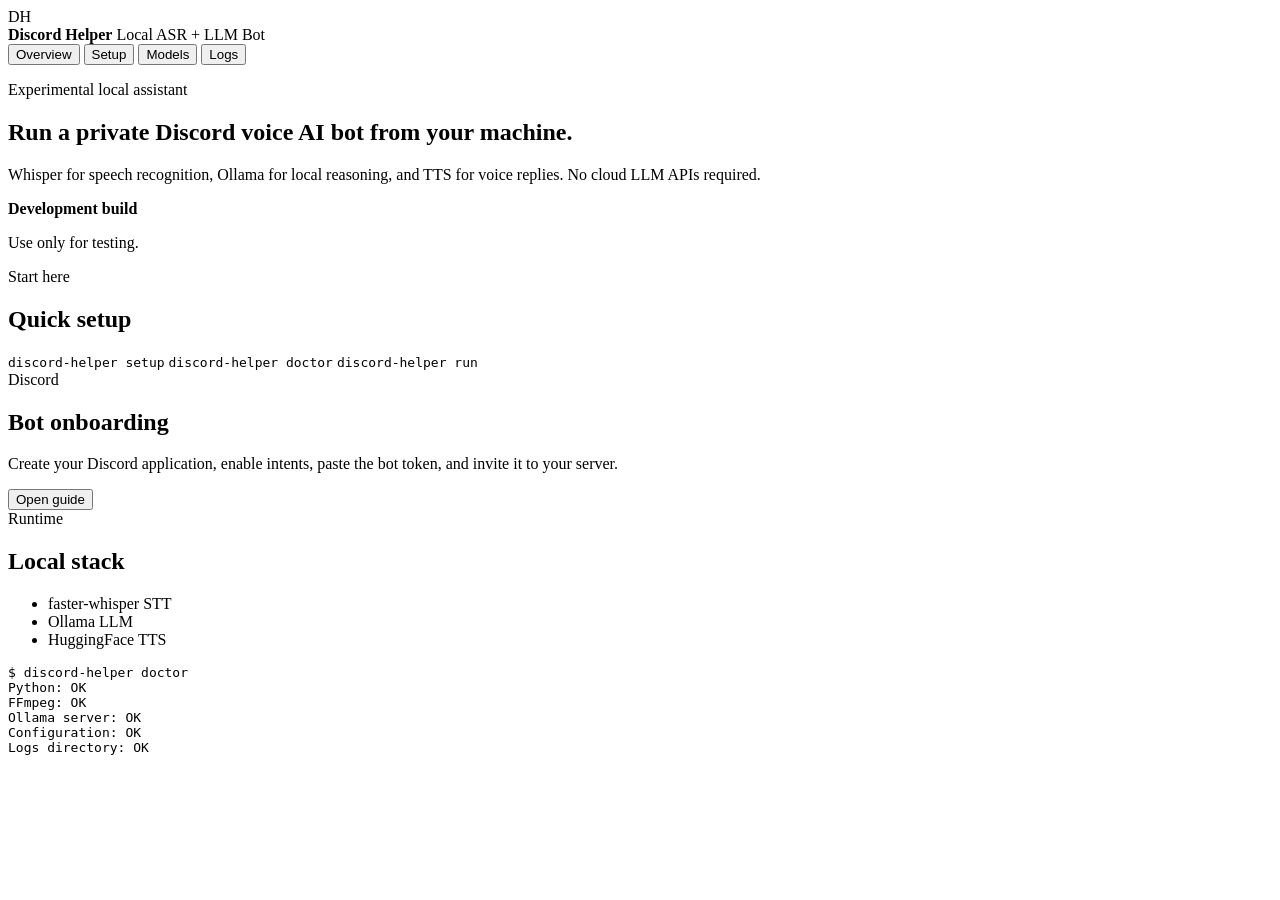
==== gui/index.html @ a418ba4a "Add Ollama-inspired local GUI" ====
<!doctype html>
<html lang="en">
<head>
  <meta charset="utf-8" />
  <meta name="viewport" content="width=device-width, initial-scale=1" />
  <title>Discord Helper</title>
  <link rel="stylesheet" href="./styles.css" />
</head>
<body>
  <main class="shell">
    <nav class="sidebar">
      <div class="brand">
        <div class="logo">DH</div>
        <div>
          <strong>Discord Helper</strong>
          <span>Local ASR + LLM Bot</span>
        </div>
      </div>

      <button class="nav-item active">Overview</button>
      <button class="nav-item">Setup</button>
      <button class="nav-item">Models</button>
      <button class="nav-item">Logs</button>
    </nav>

    <section class="content">
      <header class="hero">
        <div>
          <p class="eyebrow">Experimental local assistant</p>
          <h1>Run a private Discord voice AI bot from your machine.</h1>
          <p class="subhead">Whisper for speech recognition, Ollama for local reasoning, and TTS for voice replies. No cloud LLM APIs required.</p>
        </div>
        <div class="status-card">
          <span class="pulse"></span>
          <div>
            <strong>Development build</strong>
            <p>Use only for testing.</p>
          </div>
        </div>
      </header>

      <section class="grid">
        <article class="card command-card">
          <span class="label">Start here</span>
          <h2>Quick setup</h2>
          <code>discord-helper setup</code>
          <code>discord-helper doctor</code>
          <code>discord-helper run</code>
        </article>

        <article class="card">
          <span class="label cyan">Discord</span>
          <h2>Bot onboarding</h2>
          <p>Create your Discord application, enable intents, paste the bot token, and invite it to your server.</p>
          <button>Open guide</button>
        </article>

        <article class="card">
          <span class="label purple">Runtime</span>
          <h2>Local stack</h2>
          <ul>
            <li>faster-whisper STT</li>
            <li>Ollama LLM</li>
            <li>HuggingFace TTS</li>
          </ul>
        </article>
      </section>

      <section class="terminal">
        <div class="terminal-bar">
          <span></span><span></span><span></span>
        </div>
        <pre><code>$ discord-helper doctor
Python: OK
FFmpeg: OK
Ollama server: OK
Configuration: OK
Logs directory: OK</code></pre>
      </section>
    </section>
  </main>
</body>
</html>
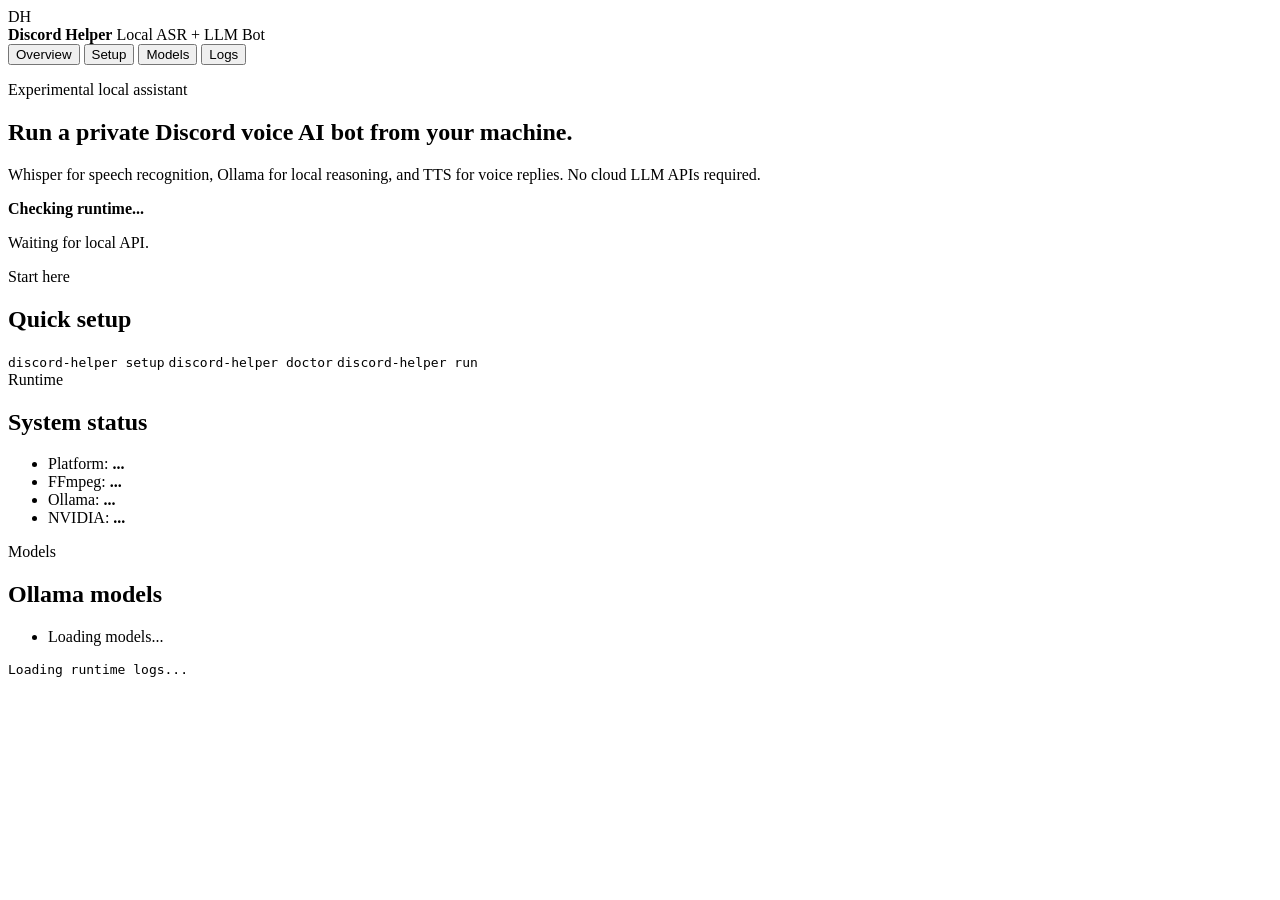
==== commit dd96706f: "Connect GUI to local runtime API" ====
--- a/gui/index.html
+++ b/gui/index.html
@@ -4,7 +4,7 @@
   <meta charset="utf-8" />
   <meta name="viewport" content="width=device-width, initial-scale=1" />
   <title>Discord Helper</title>
-  <link rel="stylesheet" href="./styles.css" />
+  <link rel="stylesheet" href="/assets/styles.css" />
 </head>
 <body>
   <main class="shell">
@@ -31,10 +31,10 @@
           <p class="subhead">Whisper for speech recognition, Ollama for local reasoning, and TTS for voice replies. No cloud LLM APIs required.</p>
         </div>
         <div class="status-card">
-          <span class="pulse"></span>
+          <span class="pulse" id="runtime-pulse"></span>
           <div>
-            <strong>Development build</strong>
-            <p>Use only for testing.</p>
+            <strong id="runtime-title">Checking runtime...</strong>
+            <p id="runtime-subtitle">Waiting for local API.</p>
           </div>
         </div>
       </header>
@@ -49,19 +49,21 @@
         </article>
 
         <article class="card">
-          <span class="label cyan">Discord</span>
-          <h2>Bot onboarding</h2>
-          <p>Create your Discord application, enable intents, paste the bot token, and invite it to your server.</p>
-          <button>Open guide</button>
+          <span class="label cyan">Runtime</span>
+          <h2>System status</h2>
+          <ul class="status-list">
+            <li>Platform: <strong id="platform-value">...</strong></li>
+            <li>FFmpeg: <strong id="ffmpeg-value">...</strong></li>
+            <li>Ollama: <strong id="ollama-value">...</strong></li>
+            <li>NVIDIA: <strong id="nvidia-value">...</strong></li>
+          </ul>
         </article>
 
         <article class="card">
-          <span class="label purple">Runtime</span>
-          <h2>Local stack</h2>
-          <ul>
-            <li>faster-whisper STT</li>
-            <li>Ollama LLM</li>
-            <li>HuggingFace TTS</li>
+          <span class="label purple">Models</span>
+          <h2>Ollama models</h2>
+          <ul id="models-list" class="status-list">
+            <li>Loading models...</li>
           </ul>
         </article>
       </section>
@@ -70,14 +72,11 @@
         <div class="terminal-bar">
           <span></span><span></span><span></span>
         </div>
-        <pre><code>$ discord-helper doctor
-Python: OK
-FFmpeg: OK
-Ollama server: OK
-Configuration: OK
-Logs directory: OK</code></pre>
+        <pre><code id="log-output">Loading runtime logs...</code></pre>
       </section>
     </section>
   </main>
+
+  <script src="/assets/runtime.js"></script>
 </body>
 </html>
